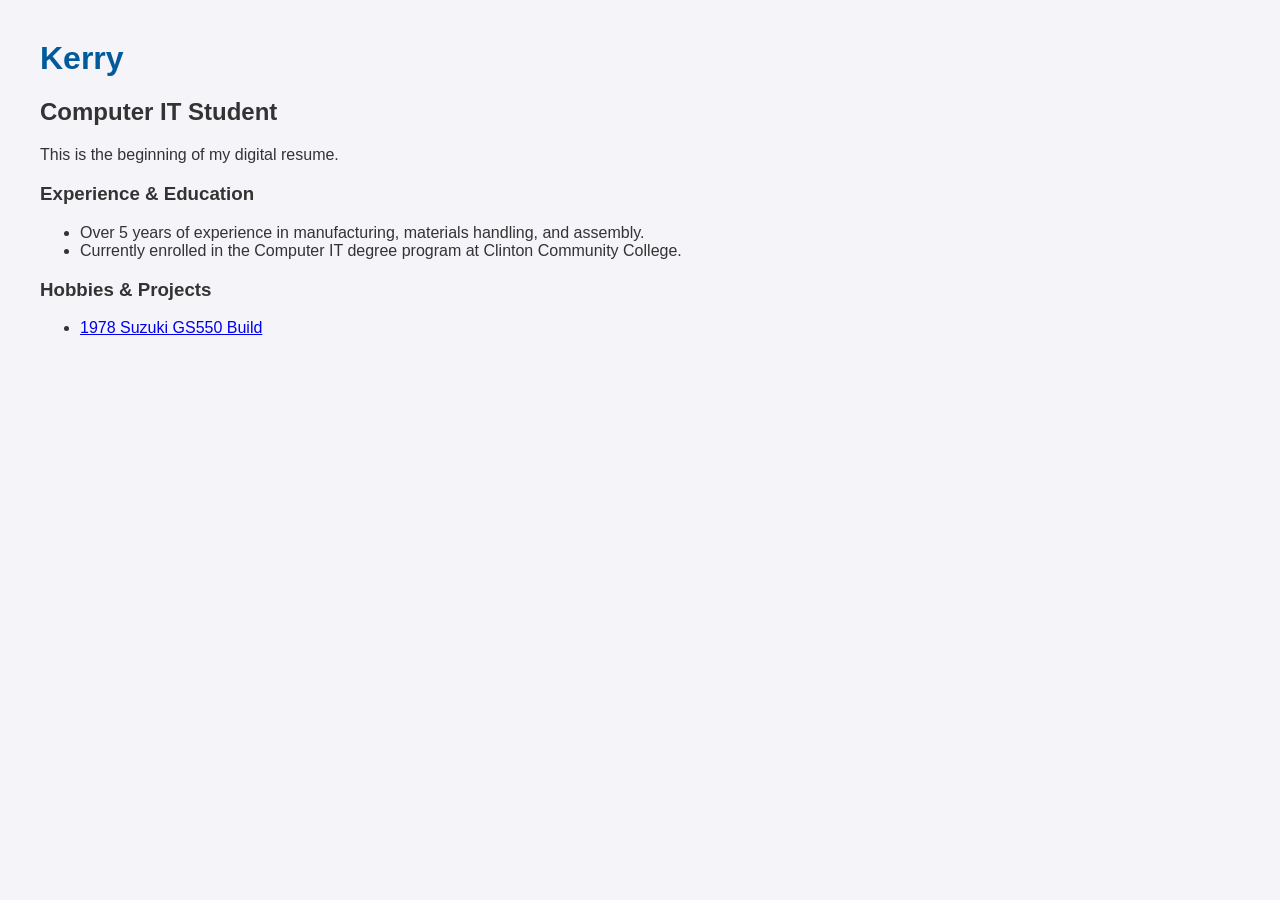
==== index.html @ 671dc091 "Initial commit: basic HTML layout and Suzuki theme" ====
<!DOCTYPE html>
<html>
<head>
  <title>Kerry's Portfolio</title>
  <link rel="stylesheet" href="style.css">
</head>
<body>

  <h1>Kerry</h1>
  <h2>Computer IT Student</h2>
  <p>This is the beginning of my digital resume.</p>

<h3>Experience & Education</h3>
  <ul>
    <li>Over 5 years of experience in manufacturing, materials handling, and assembly.</li>
    <li>Currently enrolled in the Computer IT degree program at Clinton Community College.</li>
  </ul>
<h3>Hobbies & Projects</h3>
  <ul>
    <li><a href="hobbies/suzuki.html">1978 Suzuki GS550 Build</a></li>
  </ul>
</body>
</html>
---- style.css ----
body {
    font-family: "Helvetica Neue", Helvetica, Arial, sans-serif;
    background-color: #f4f4f9;
    color: #333333;
    margin: 40px;
}

h1 {
    color: #005A9C;
}
/* Custom Suzuki Theme */
.suzuki-theme h1 {
    color: #003399; /* Suzuki Corporate Blue */
    border-bottom: 3px solid #cc0000; /* A sharp red accent line under the title */
    padding-bottom: 10px;
}

.suzuki-theme h2 {
    color: #1a1a1a; /* Almost black to match the bike */
}

.suzuki-theme a {
    color: #003399; /* Make the links Suzuki blue */
}
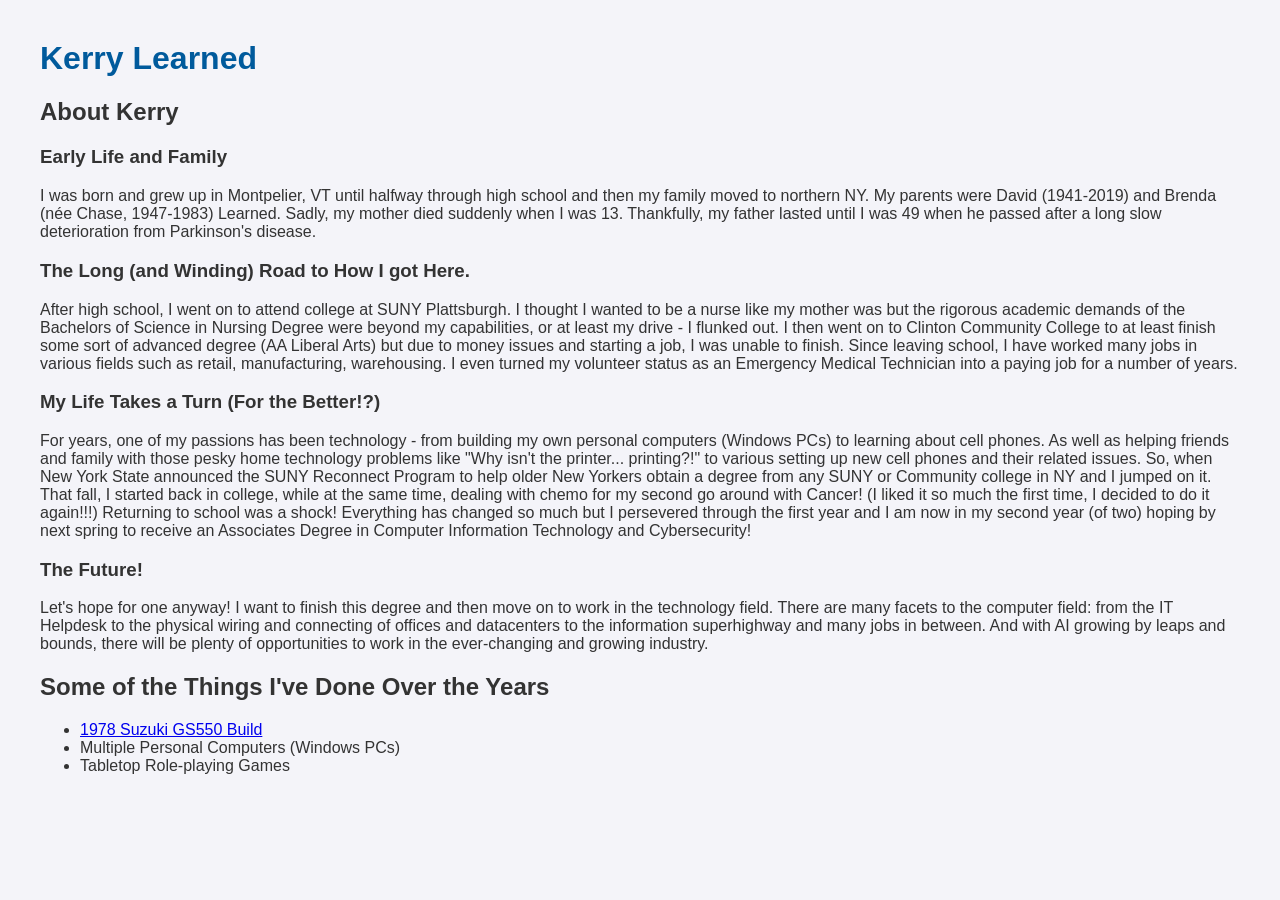
==== commit 5073a89e: "Saved it this time!" ====
--- a/index.html
+++ b/index.html
@@ -1,23 +1,28 @@
 <!DOCTYPE html>
 <html>
 <head>
-  <title>Kerry's Portfolio</title>
+  <title>Kerry's Life (so far)</title>
   <link rel="stylesheet" href="style.css">
 </head>
 <body>
 
-  <h1>Kerry</h1>
-  <h2>Computer IT Student</h2>
-  <p>This is the beginning of my digital resume.</p>
+  <h1>Kerry Learned</h1>
+  <h2>About Kerry</h2>
+  <h3>Early Life and Family</h3>
+  <p>I was born and grew up in Montpelier, VT until halfway through high school and then my family moved to northern NY. My parents were David (1941-2019) and Brenda (née Chase, 1947-1983) Learned. Sadly, my mother died suddenly when I was 13. Thankfully, my father lasted until I was 49 when he passed after a long slow deterioration from Parkinson's disease.
+  <h3>The Long (and Winding) Road to How I got Here.</h3>
+  <p>After high school, I went on to attend college at SUNY Plattsburgh. I thought I wanted to be a nurse like my mother was but the rigorous academic demands of the Bachelors of Science in Nursing Degree were beyond my capabilities, or at least my drive - I flunked out. I then went on to Clinton Community College to at least finish some sort of advanced degree (AA Liberal Arts) but due to money issues and starting a job, I was unable to finish. Since leaving school, I have worked many jobs in various fields such as retail, manufacturing, warehousing. I even turned my volunteer status as an Emergency Medical Technician into a paying job for a number of years.</p>
+  <h3>My Life Takes a Turn (For the Better!?)</h3>
+  <p>For years, one of my passions has been technology - from building my own personal computers (Windows PCs) to learning about cell phones. As well as helping friends and family with those pesky home technology problems like "Why isn't the printer... printing?!" to various setting up new cell phones and their related issues. So, when New York State announced the SUNY Reconnect Program to help older New Yorkers obtain a degree from any SUNY or Community college in NY and I jumped on it. That fall, I started back in college, while at the same time, dealing with chemo for my second go around with Cancer! (I liked it so much the first time, I decided to do it again!!!) Returning to school was a shock! Everything has changed so much but I persevered through the first year and I am now in my second year (of two) hoping by next spring to receive an Associates Degree in Computer Information Technology and Cybersecurity!</p>
+  <h3>The Future!</h3>
+  <p>Let's hope for one anyway! I want to finish this degree and then move on to work in the technology field. There are many facets to the computer field: from the IT Helpdesk to the physical wiring and connecting of offices and datacenters to the information superhighway and many jobs in between. And with AI growing by leaps and bounds, there will be plenty of opportunities to work in the ever-changing and growing industry.</p>
 
-<h3>Experience & Education</h3>
-  <ul>
-    <li>Over 5 years of experience in manufacturing, materials handling, and assembly.</li>
-    <li>Currently enrolled in the Computer IT degree program at Clinton Community College.</li>
-  </ul>
-<h3>Hobbies & Projects</h3>
+
+<h2>Some of the Things I've Done Over the Years</h2>
   <ul>
     <li><a href="hobbies/suzuki.html">1978 Suzuki GS550 Build</a></li>
+	<li>Multiple Personal Computers (Windows PCs)</li>
+	<li>Tabletop Role-playing Games</li>
   </ul>
 </body>
 </html>
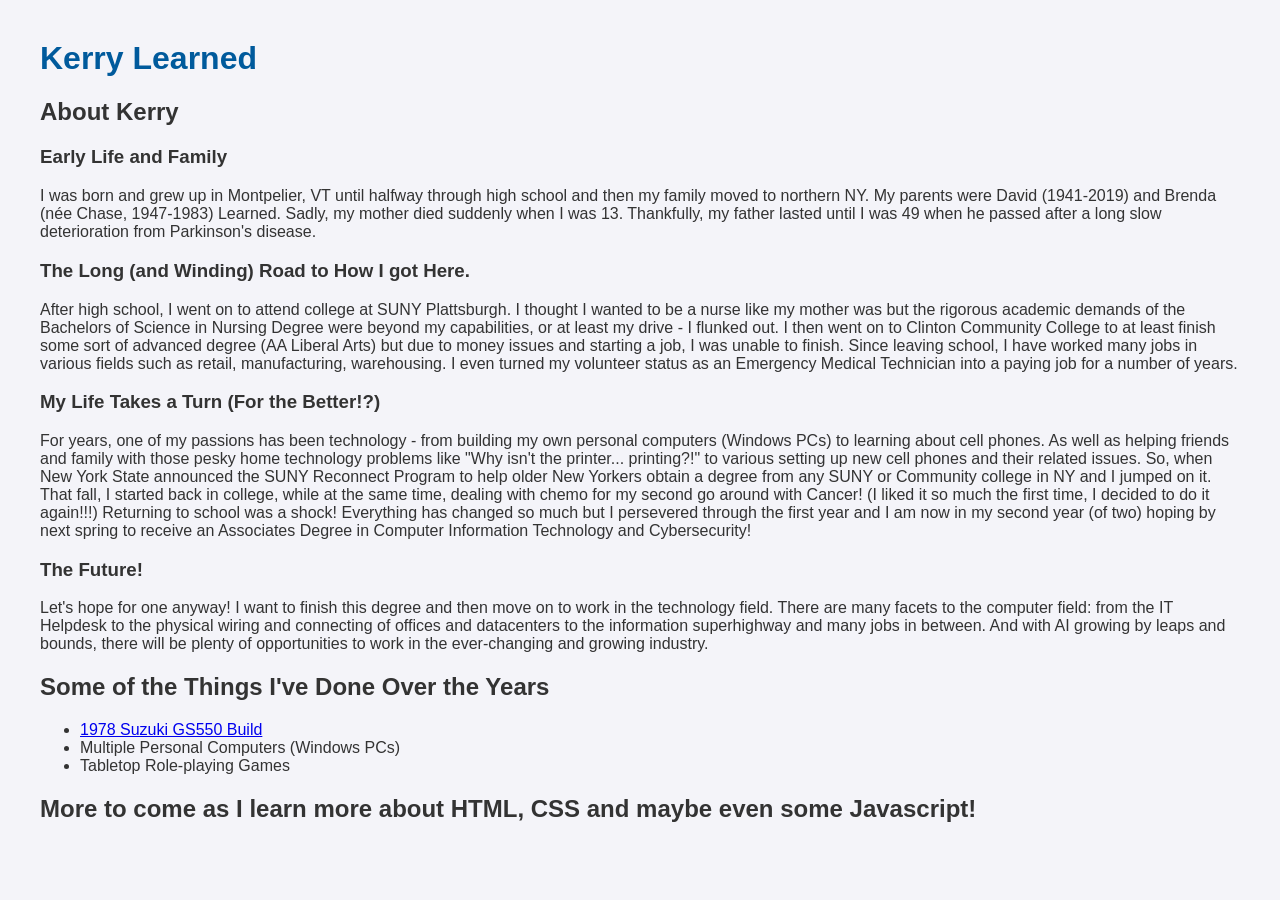
==== commit 2ad21bd9: "Final change for today" ====
--- a/index.html
+++ b/index.html
@@ -24,5 +24,7 @@
 	<li>Multiple Personal Computers (Windows PCs)</li>
 	<li>Tabletop Role-playing Games</li>
   </ul>
+
+<h2>More to come as I learn more about HTML, CSS and maybe even some Javascript!</h2>
 </body>
 </html>
